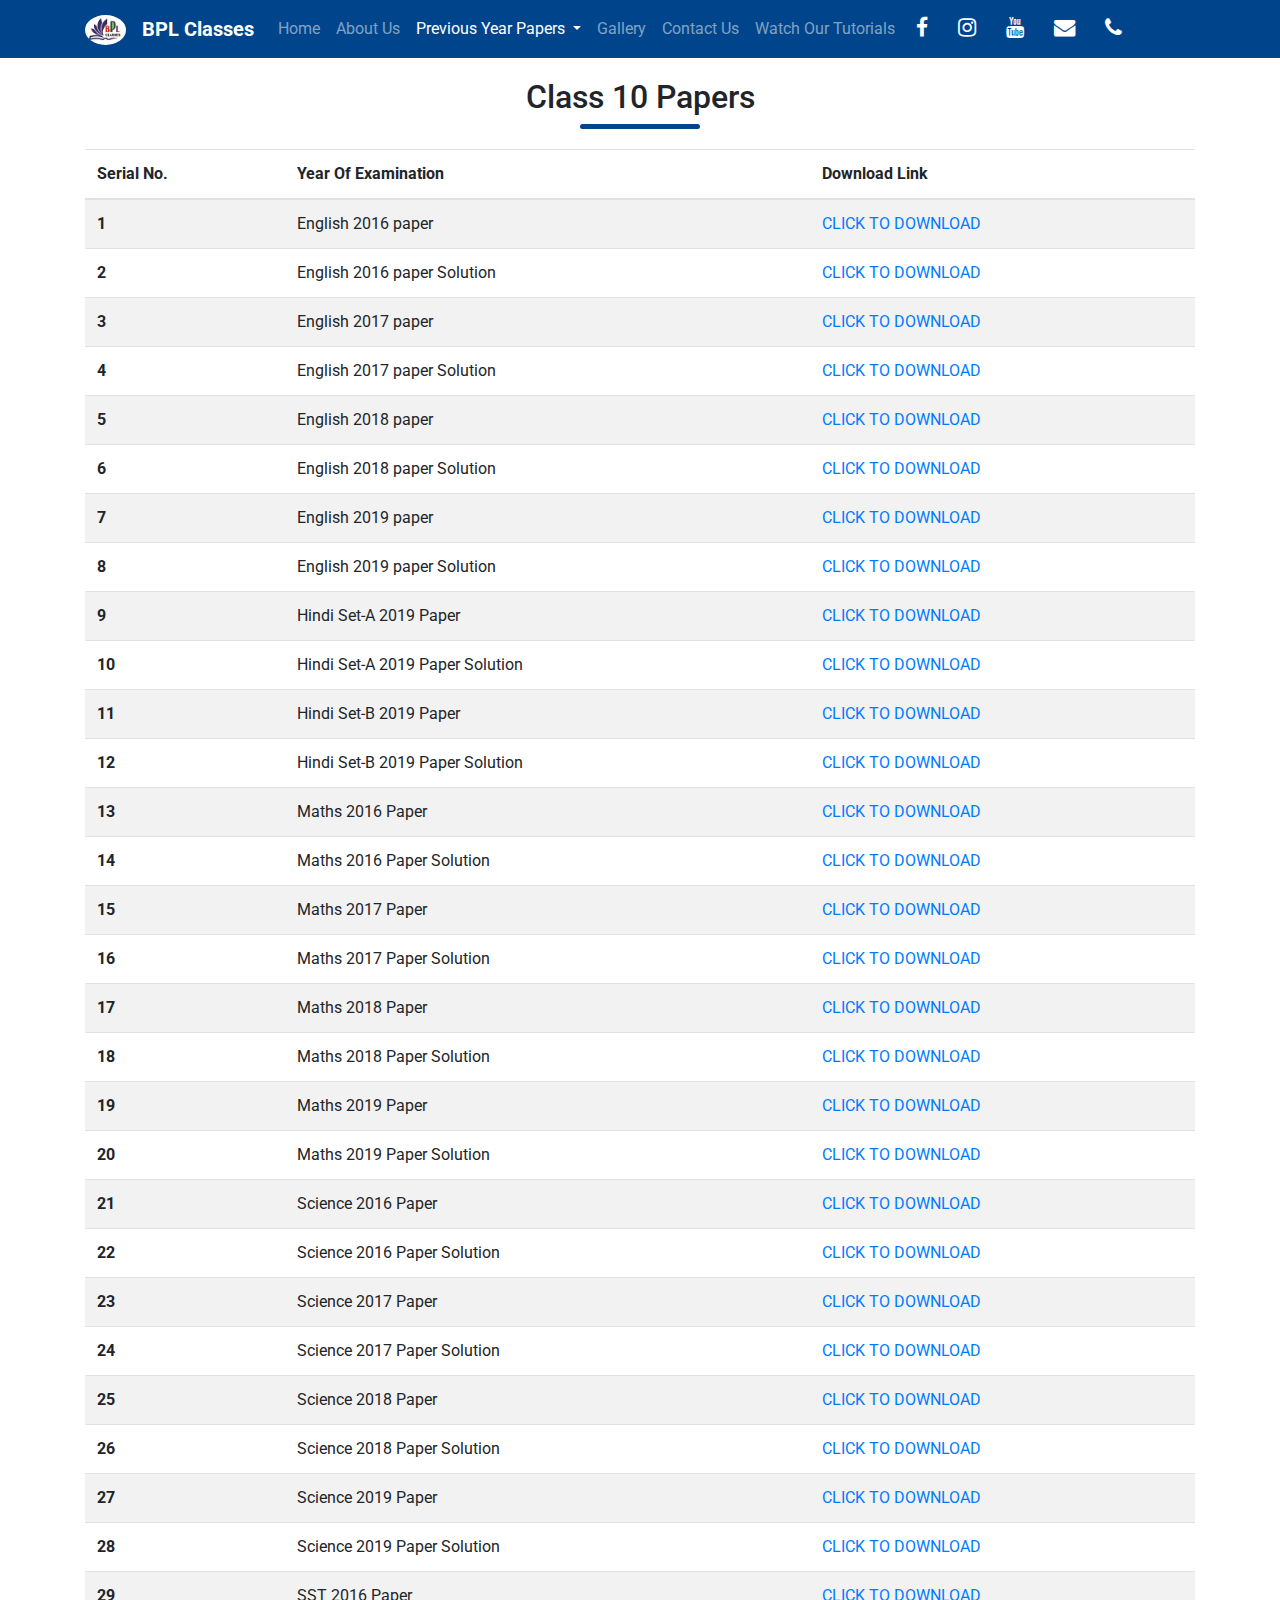
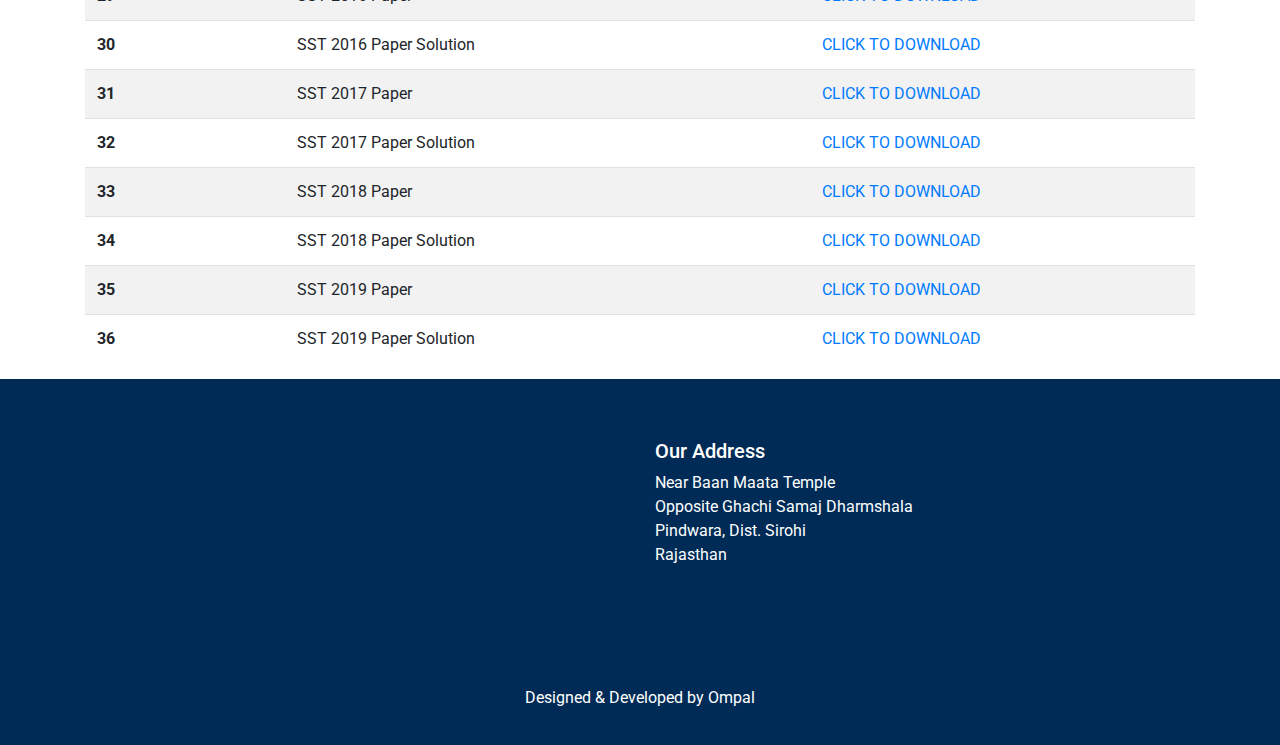
==== 101.html @ 154309ad "web" ====
<!DOCTYPE html>
<html>

<head>
    <!-- Required meta tags -->
    <meta charset="utf-8">
    <meta name="viewport" content="width=device-width, initial-scale=1, shrink-to-fit=no">
    <meta http-equiv="x-ua-compatible" content="ie=edge">
    <!-- Bootstrap CSS -->
    <link rel="stylesheet" href="https://maxcdn.bootstrapcdn.com/bootstrap/4.0.0/css/bootstrap.min.css"
        integrity="sha384-Gn5384xqQ1aoWXA+058RXPxPg6fy4IWvTNh0E263XmFcJlSAwiGgFAW/dAiS6JXm" crossorigin="anonymous">
    <link rel="stylesheet" href="./styles.css">
    <link rel="stylesheet" href="https://cdnjs.cloudflare.com/ajax/libs/font-awesome/4.7.0/css/font-awesome.min.css">
    <link rel="preconnect" href="https://fonts.gstatic.com">
    <link href="https://fonts.googleapis.com/css2?family=Roboto:wght@500&display=swap" rel="stylesheet">
    <title>BPL Classes</title>
</head>

<body>
    <nav class="navbar navbar-expand-sm  navbar-dark " style="color: floralwhite; background-color:#00458B;">
        <div class="container">
            <a class="navbar-brand" href="#">
                <div id="logo"><img id="logo" src="img/logo.jpg" height="30px"></div>
            </a>
            <a class="navbar-brand" style="font-weight: bold;" href="./index.html">BPL Classes</a>
            <button class="navbar-toggler" type="button" data-toggle="collapse" data-target="#navbarSupportedContent">
                <span class="navbar-toggler-icon"></span>
            </button>
            <div class="collapse navbar-collapse" id="navbarSupportedContent">
                <ul class="navbar-nav mr-auto">
                    <li class="nav-item">
                        <a class="nav-link" href="./index.html">Home<span class="sr-only">(current)</span></a>
                    </li>
                    <li class="nav-item">
                        <a class="nav-link" href="./aboutus.html">About Us</a>
                    </li>
                    <li class="nav-item dropdown active">
                        <a class="nav-link dropdown-toggle" href="#" id="navbarDropdown" role="button"
                            data-toggle="dropdown" aria-haspopup="true" aria-expanded="false">
                            Previous Year Papers
                        </a>
                        <div class="dropdown-menu bg-light" aria-labelledby="navbarDropdown">
                            <a class="dropdown-item active" href="#">Class 10</a>
                            <a class="dropdown-item " href="./121.html">Class 12</a>
                            <div class="dropdown-divider"></div>
                            <a class="dropdown-item" href="./jee1.html">JEE MAINS</a>
                        </div>
                    </li>
                    <li class="nav-item">
                        <a class="nav-link" href="./gallery.html">Gallery</a>
                    </li>
                    <li class="nav-item">
                        <a class="nav-link" href="./contactus1.php">Contact Us</a>
                      </li>
                <li class="nav-item">
                <a class="nav-link" href="./tutorials.html">Watch Our Tutorials</a>
                 </li>
                    <div>
                        <div class="text-center">
                            <a class="btn btn-social-icon btn-facebook" href="http://www.facebook.com/bplclasses"> <i
                                    class="new-icons fa fa-facebook fa-lg"></i></a>
                            <a class="btn btn-social-icon btn-twitter" href="http://www.instagram.com/bplclasses/"> <i
                                    class="new-icons fa fa-instagram fa-lg"></i></a>
                            <a class="btn btn-social-icon btn-google"
                                href="http://youtube.com/channel/UCnQ4yywL_ShERDJFCUBgXpA"> <i
                                    class="new-icons fa fa-youtube fa-lg"></i></a>
                            <a class="btn btn-social-icon btn-google" href="mailto:bplclasses@gmail.com"><i
                                    class="new-icons fa fa-envelope fa-lg"></i></a>
                            <a class="btn btn-social-icon btn-google" href="tel:+919602654600"><i
                                    class="new-icons fa fa-phone fa-lg"></i></a>
                        </div>
                    </div>
                </ul>

            </div>
        </div>
    </nav>
    <div class="container">
        <div class="row-header">
            <h2 style="display: flex;justify-content: center;margin-top: 20px;">Class 10 Papers</h2>
        </div>
        <div class="center-line">
            <div class="line"></div>
        </div>
        <div style="margin-top: 20px;" class="table-responsive">
            <table class="table table-striped">
                <thead class="">
                    <tr>
                        <th>Serial No.</th>
                        <th>Year Of Examination</th>
                       <th>Download Link</th>
                    </tr>
                </thead>
                 <tbody>
                  <tr>
                      <th> 1</th>
                      <td> English 2016 paper </td>
                      <td><a href="./studymaterial/10/English/Eng 2016 Paper.pdf" download>CLICK TO DOWNLOAD</a> </td>
                  </tr>
                  <tr>
                      <th>2 </th>
                      <td> English 2016 paper Solution </td>
                      <td><a href="./studymaterial/10/English/Eng 2016 Solution.pdf" download>CLICK TO DOWNLOAD</a> </td>
                  </tr>
                  <tr>
                      <th>3 </th>
                      <td> English 2017 paper  </td>
                      <td><a href="./studymaterial/10/English/Eng 2017 Paper.pdf" download>CLICK TO DOWNLOAD</a> </td>
                  </tr>
                  <tr>
                      <th>4 </th>
                      <td>English 2017 paper Solution   </td>
                      <td><a href="./studymaterial/02English9/Eng 2017 Solution.pdf" download>CLICK TO DOWNLOAD</a> </td>
                  </tr>
                  <tr>
                      <th>5 </th>
                      <td> English 2018 paper  </td>
                      <td><a href="./studymaterial/10/English/Eng 2018 Paper.pdf" download>CLICK TO DOWNLOAD</a> </td>
                  </tr>
                  <tr>
                      <th> 6</th>
                      <td> English 2018 paper  Solution </td>
                      <td><a href="./studymaterial/10/English/Eng 2018 Solution.pdf" download>CLICK TO DOWNLOAD</a> </td>
                  </tr>
                  <tr>
                      <th>7 </th>
                      <td> English 2019 paper  </td>
                      <td><a href="./studymaterial/10/English/English 2019 Paper.pdf" download>CLICK TO DOWNLOAD</a> </td>
                  </tr>
                  <tr>
                      <th>8 </th>
                      <td> English 2019 paper Solution </td>
                      <td><a href="./studymaterial/10/English/English 2019 Solution.pdf" download>CLICK TO DOWNLOAD</a> </td>
                  </tr>
                  <tr>
                      <th> 9</th>
                      <td> Hindi  Set-A 2019 Paper </td>
                      <td><a href="./studymaterial/10/Hindi/Hindi A 2019 P.pdf" download>CLICK TO DOWNLOAD</a> </td>
                  </tr>
                  <tr>
                      <th> 10</th>
                      <td> Hindi  Set-A 2019 Paper Solution </td>
                      <td><a href="./studymaterial/10/Hindi/Hindi A 2019 S.pdf" download>CLICK TO DOWNLOAD</a> </td>
                  </tr>
                  <tr>
                      <th>11 </th>
                      <td>Hindi  Set-B 2019 Paper   </td>
                      <td><a href="./studymaterial/10/Hindi/Hindi B 2019 P.pdf" download>CLICK TO DOWNLOAD</a> </td>
                  </tr>
                  <tr>
                      <th>12 </th>
                      <td> Hindi  Set-B 2019 Paper Solution </td>
                      <td><a href="./studymaterial/10/Hindi/Hindi B 2019 S.pdf" download>CLICK TO DOWNLOAD</a> </td>
                  </tr>
                  <tr>
                      <th> 13</th>
                      <td>  Maths 2016 Paper </td>
                      <td><a href="./studymaterial/10/Maths/Maths 2016 Paper.pdf" download>CLICK TO DOWNLOAD</a> </td>
                  </tr>
                  <tr>
                      <th> 14</th>
                      <td>  Maths 2016 Paper Solution </td>
                      <td><a href="./studymaterial/10/Maths/Maths 2016 Solution.pdf" download>CLICK TO DOWNLOAD</a> </td>
                  </tr>
                  <tr>
                      <th> 15</th>
                      <td>Maths 2017 Paper   </td>
                      <td><a href="./studymaterial/10/Maths/Maths 2017 Paper.pdf" download>CLICK TO DOWNLOAD</a> </td>
                  </tr>
                  <tr>
                      <th> 16</th>
                      <td> Maths 2017 Paper Solution  </td>
                      <td><a href="./studymaterial/10/Maths/Maths 2017 Solution.pdf" download>CLICK TO DOWNLOAD</a> </td>
                  </tr>
                  <tr>
                      <th>17 </th>
                      <td> Maths 2018 Paper  </td>
                      <td><a href="./studymaterial/10/Maths/Maths 2018 Paper.pdf" download>CLICK TO DOWNLOAD</a> </td>
                  </tr>
                  <tr>
                      <th>18 </th>
                      <td> Maths 2018 Paper Solution  </td>
                      <td><a href="./studymaterial/10/Maths/Maths 2018 Solution.pdf" download>CLICK TO DOWNLOAD</a> </td>
                  </tr>
                  <tr>
                      <th>19 </th>
                      <td> Maths 2019 Paper  </td>
                      <td><a href="./studymaterial/10/Maths/Maths 2019 Paper.pdf" download>CLICK TO DOWNLOAD</a> </td>
                  </tr>
                  <tr>
                      <th>20 </th>
                      <td> Maths 2019 Paper Solution  </td>
                      <td><a href="./studymaterial/10/Maths/Maths 2019 Solution.pdf" download>CLICK TO DOWNLOAD</a> </td>
                  </tr>
                  <tr>
                      <th> 21</th>
                      <td> Science 2016 Paper  </td>
                      <td><a href="./studymaterial/10/Science/Science 2016 Paper.pdf" download>CLICK TO DOWNLOAD</a> </td>
                  </tr>
                  <tr>
                      <th>22 </th>
                      <td> Science 2016 Paper Solution  </td>
                      <td><a href="./studymaterial/10/Science/Science 2016 Solution.pdf" download>CLICK TO DOWNLOAD</a> </td>
                  </tr>
                  <tr>
                      <th>23 </th>
                      <td> Science 2017 Paper  </td>
                      <td><a href="./studymaterial/10/Science/Science 2017 Paper.pdf" download>CLICK TO DOWNLOAD</a> </td>
                  </tr>
                  <tr>
                      <th>24 </th>
                      <td>  Science 2017 Paper Solution </td>
                      <td><a href="./studymaterial/10/Science/Science 2017 Solution.pdf" download>CLICK TO DOWNLOAD</a> </td>
                  </tr>
                  <tr>
                      <th>25 </th>
                      <td> Science 2018 Paper  </td>
                      <td><a href="./studymaterial/10/Science/Science 2018 Paper.pdf" download>CLICK TO DOWNLOAD</a> </td>
                  </tr>
                  <tr>
                      <th> 26</th>
                      <td> Science 2018 Paper Solution </td>
                      <td><a href="./studymaterial/10/Science/Science 2018 Solution.pdf" download>CLICK TO DOWNLOAD</a> </td>
                  </tr>
                  <tr>
                      <th>27 </th>
                      <td> Science 2019 Paper </td>
                      <td><a href="./studymaterial/10/Science/Science 2019 Paper.pdf" download>CLICK TO DOWNLOAD</a> </td>
                  </tr>
                  <tr>
                      <th> 28</th>
                      <td> Science 2019 Paper Solution </td>
                      <td><a href="./studymaterial/10/Science/Science 2019 Solution.pdf" download>CLICK TO DOWNLOAD</a> </td>
                  </tr>
                  <tr>
                      <th>29 </th>
                      <td>  SST 2016 Paper</td>
                      <td><a href="./studymaterial/10/SST/SST 2016 Paper.pdf" download>CLICK TO DOWNLOAD</a> </td>
                  </tr>
                  <tr>
                      <th> 30</th>
                      <td> SST 2016 Paper Solution </td>
                      <td><a href="./studymaterial/10/SST/SST 2016 Solution.pdf" download>CLICK TO DOWNLOAD</a> </td>
                  </tr>
                  <tr>
                      <th> 31</th>
                      <td> SST 2017 Paper </td>
                      <td><a href="./studymaterial/10/SST/SST 2017 Paper.pdf" download>CLICK TO DOWNLOAD</a> </td>
                  </tr>
                  <tr>
                      <th>32 </th>
                      <td> SST 2017 Paper Solution</td>
                      <td><a href="./studymaterial/10/SST/SST 2017 Solution.pdf" download>CLICK TO DOWNLOAD</a> </td>
                  </tr>
                  <tr>
                      <th>33 </th>
                      <td>  SST 2018 Paper</td>
                      <td><a href="./studymaterial/10/SST/SST 2018 Paper.pdf" download>CLICK TO DOWNLOAD</a> </td>
                  </tr>
                  <tr>
                      <th> 34</th>
                      <td>    SST 2018 Paper Solution</td>
                      <td><a href="./studymaterial/10/SST/SST 2018 Solution.pdf" download>CLICK TO DOWNLOAD</a> </td>
                  </tr>
                  <tr>
                      <th>35 </th>
                      <td>    SST 2019 Paper</td>
                      <td><a href="./studymaterial/10/SST/SST 2019 Paper.pdf" download>CLICK TO DOWNLOAD</a> </td>
                  </tr>
                  <tr>
                      <th>36 </th>
                      <td>   SST 2019 Paper Solution </td>
                      <td><a href="./studymaterial/10/SST/SST 2019 Solution.pdf "download>CLICK TO DOWNLOAD</a> </td>
                  </tr>             
                  

                 </tbody>
            </table> 
         </div>
    </div>
    
    <footer class="footer"style="background-color:#002B57;color: white">
        <div class="container" >
          <div class="card-group" style="margin-bottom: 25px;margin-top: 25px; padding-top: 15px;">
            <div class="col-sm-6" id="map">
              <iframe
                src="https://www.google.com/maps/embed?pb=!1m18!1m12!1m3!1d3687.196321393808!2d73.04784376825938!3d24.7925903272321!2m3!1f0!2f0!3f0!3m2!1i1024!2i768!4f13.1!3m3!1m2!1s0x3942c93a65e008f5%3A0xe58493875e0c0d91!2sBpl%20Classes!5e0!3m2!1sen!2sin!4v1615977815235!5m2!1sen!2sin"
                width="300" height="200" style="border:0;" style="border-radius: 15px;" allowfullscreen=""
                loading="lazy"></iframe>
            </div>
            <div class="col-sm-6">
              <h5>Our Address</h5>
              <address>
                Near Baan Maata Temple<br>
                Opposite Ghachi Samaj Dharmshala <br>
                Pindwara, Dist. Sirohi<br>
                Rajasthan
              </address>
            </div>
          </div>
        </div>
        <div style="padding:15px; background-color:#002B57;color: white; display: flex; justify-content: center;">
          <p style="margin: 0px;">Designed & Developed by Ompal</p>
        </div>
      </footer>

    <script src="https://code.jquery.com/jquery-3.2.1.slim.min.js"
        integrity="sha384-KJ3o2DKtIkvYIK3UENzmM7KCkRr/rE9/Qpg6aAZGJwFDMVNA/GpGFF93hXpG5KkN"
        crossorigin="anonymous"></script>
    <script src="https://cdnjs.cloudflare.com/ajax/libs/popper.js/1.12.9/umd/popper.min.js"
        integrity="sha384-ApNbgh9B+Y1QKtv3Rn7W3mgPxhU9K/ScQsAP7hUibX39j7fakFPskvXusvfa0b4Q"
        crossorigin="anonymous"></script>
    <script src="https://maxcdn.bootstrapcdn.com/bootstrap/4.0.0/js/bootstrap.min.js"
        integrity="sha384-JZR6Spejh4U02d8jOt6vLEHfe/JQGiRRSQQxSfFWpi1MquVdAyjUar5+76PVCmYl"
        crossorigin="anonymous"></script>

</body>

</html>
---- styles.css ----
.navbar {
  color: floralwhite;
}
.box{
 border: 1px solid;
border-radius: 10px;
margin-top: 10px;
margin-right: 10px;
}

.new-icons {
  color: white;
}
.center-line {
  display: flex;
  justify-content: center;
}
.line {
  background-color: #00458b;
  height: 5px;
  width: 120px;
  border-radius: 15px;
}
.cardview {
  margin-top: 20px;
}
.jumbotron {
  margin: 0x auto;
  padding: 70px 30px;
  background: #9575cd;
  color: floralwhite;
}
.row-header {
  margin: 0px auto;
  padding: 0px 0px;
}
body {
  font-family: "Roboto", sans-serif;

}
#logo {
  border-radius: 50%;
}
.carousel .carousel-item {
  min-height: 190px;
  height: auto;
}
.carousel .carousel-item img {
  position: absolute;
  top: 0;
  left: 0;
  min-height: 200px;
}
.row-content {
  margin: 0x auto;
  padding: 50px 0px;
  border-bottom: 1px ridge;
  min-height: 300px;
}
.footer {
  color: white;
  background-color: #00458b;
  margin: 0x auto;
  padding: 20px 0px;
}
a {
  text-decoration: none;
  text-decoration-color: black;
}
.img-fluid {
  max-width: 100%;
  height: auto;
}

.gallery-img {
  position: relative;
  z-index: 1;
  overflow: hidden
}

.gallery-img > img {
  width: 100%;
  -webkit-transition-duration: 500ms;
  transition-duration: 500ms;
}

.single_gallery_item:hover .gallery-img > img {
  -webkit-transform: scale(1.15);
  transform: scale(1.15);
}

.gallery-img .product-quicview {
  position: absolute;
  width: 100%;
  height: 100%;
  z-index: 9;
  top: 0;
  left: 0;
  display: -webkit-box;
  display: -ms-flexbox;
  display: flex;
  -webkit-box-align: center;
  -ms-flex-align: center;
  align-items: center;
  -webkit-box-pack: center;
  -ms-flex-pack: center;
  justify-content: center;
  background-color: rgba(23, 24, 24, 0.6);
  opacity: 0;
  -webkit-transition-duration: 500ms;
  transition-duration: 500ms;
}

.gallery-img:hover .gallery-quicview {
  opacity: 1;
}

.gallery .gallery-quicview > a {
  width: 72px;
  height: 72px;
  border: 2px solid rgba(255, 255, 255, 0.8);
  border-radius: 50%;
  text-align: center;
  color: rgba(255, 255, 255, 0.8);
  font-size: 36px;
  line-height: 72px;
}

.gallery-img .product-quicview > a:hover {
  border: 2px solid rgba(255, 255, 255, 1);
  color: rgba(255, 255, 255, 1);
}

.modal {
  display: none;
  position: fixed;
  z-index: 2;
  padding-top: 100px;
  left: 0;
  top: 0;
  width: 100%;
  height: 100%;
  overflow: auto;
  background-color: rgb(0, 0, 0);
  background-color: rgba(0, 0, 0, 0.9);
}

.modal-content {
  margin: auto;
  display: block;
  width: 80%;
  max-width: 700px;
}

#caption {
  margin: auto;
  display: none;
  width: 80%;
  max-width: 700px;
  text-align: center;
  color: #ccc;
  padding: 10px 0;
  height: 150px;
}

.modal-content, #caption {
  -webkit-animation-name: zoomIn;
  -webkit-animation-duration: 0.6s;
  animation-name: zoomIn;
  animation-duration: 0.6s;
}

.close {
  position: absolute;
  top: 15px;
  right: 35px;
  color: #f1f1f1;
  font-size: 40px;
  font-weight: bold;
  transition: 0.3s;
}

.close:hover,
.close:focus {
  color: #bbb;
  text-decoration: none;
  cursor: pointer;
}

@-webkit-keyframes zoomIn {
  from {
      -webkit-transform: scale(0)
  }

  to {
      -webkit-transform: scale(1)
  }
}

@keyframes zoomIn {
  from {
      transform: scale(0)
  }

  to {
      transform: scale(1)
  }
}

.myImg {
  margin-top: 10px;
  border-radius: 10px;
  cursor: pointer;
  transition: 0.3s;
}
#feedbackcol{
border: 1px solid;
border-radius: 10px;
margin-top: 10px;
margin-right: 10px;
}
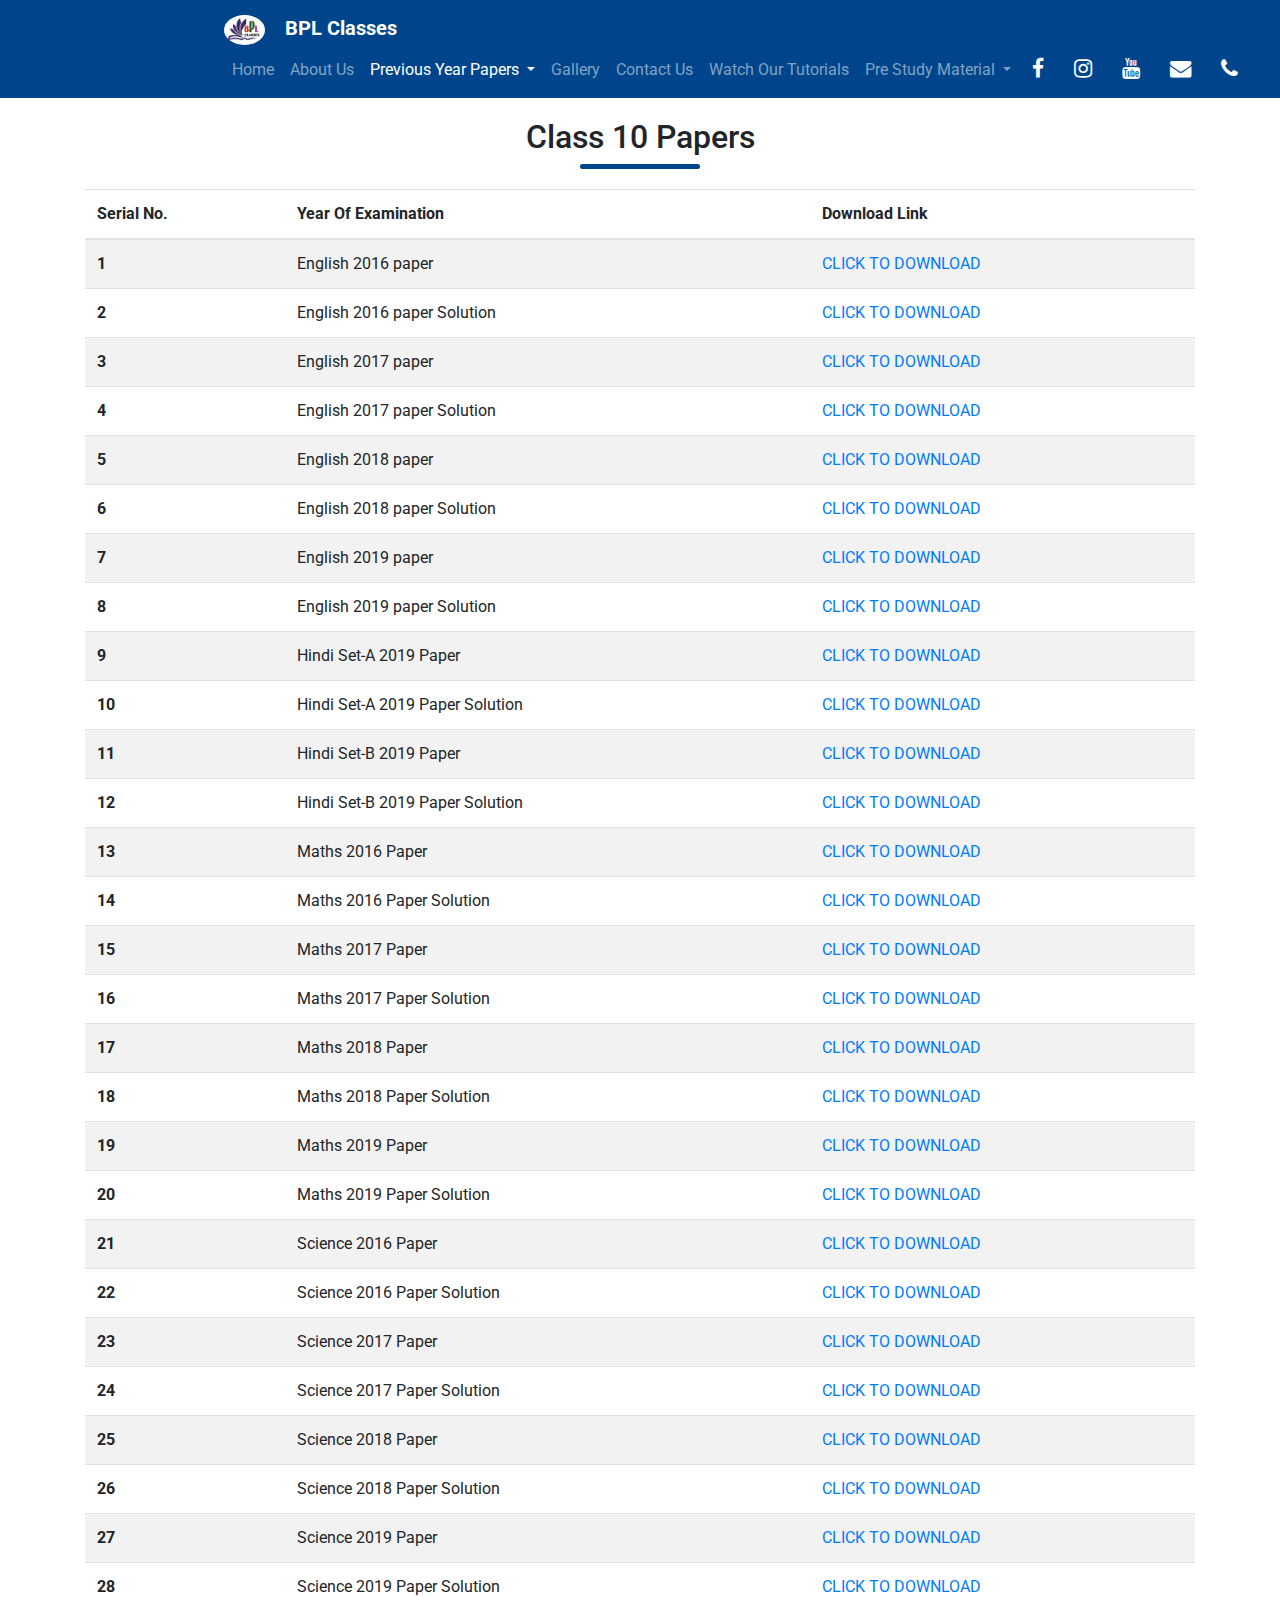
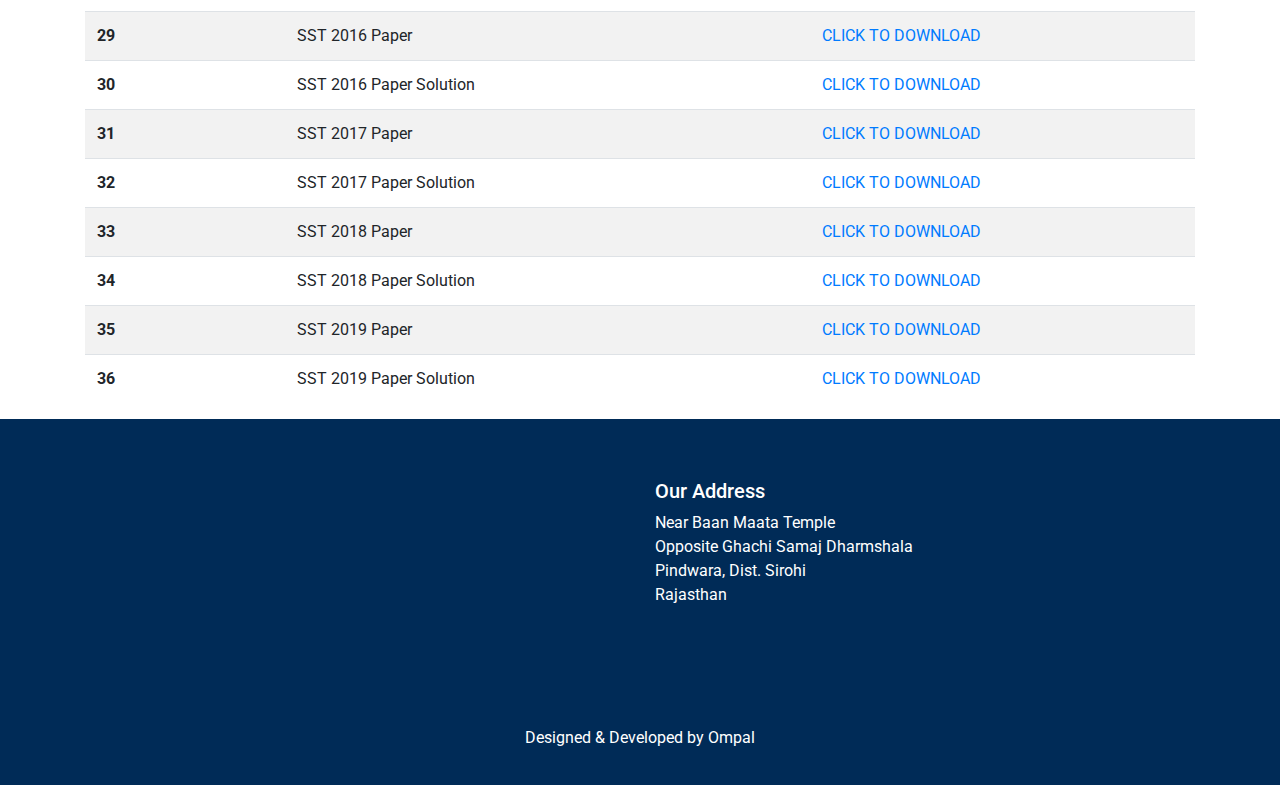
==== commit 7b1c862c: "Nice" ====
--- a/101.html
+++ b/101.html
@@ -18,7 +18,7 @@
 
 <body>
     <nav class="navbar navbar-expand-sm  navbar-dark " style="color: floralwhite; background-color:#00458B;">
-        <div class="container">
+        <div class="offset-2">
             <a class="navbar-brand" href="#">
                 <div id="logo"><img id="logo" src="img/logo.jpg" height="30px"></div>
             </a>
@@ -55,6 +55,18 @@
                 <li class="nav-item">
                 <a class="nav-link" href="./tutorials.html">Watch Our Tutorials</a>
                  </li>
+                 <li class="nav-item dropdown">
+                    <a class="nav-link dropdown-toggle" href="#" id="navbarDropdown" role="button" data-toggle="dropdown"
+                      aria-haspopup="true" aria-expanded="false">
+                      Pre Study Material
+                    </a>
+                    <div class="dropdown-menu bg-light" aria-labelledby="navbarDropdown">
+                      <a class="dropdown-item" href="./9.html">Class 9</a>
+                      <a class="dropdown-item" href="./10.html">Class 10</a>
+                      <a class="dropdown-item" href="./11.html">Class 11</a>
+                      <a class="dropdown-item" href="./12.html">Class 12</a>
+                     
+                  </li>
                     <div>
                         <div class="text-center">
                             <a class="btn btn-social-icon btn-facebook" href="http://www.facebook.com/bplclasses"> <i
--- a/styles.css
+++ b/styles.css
@@ -216,7 +216,11 @@
 #feedbackcol{
 border: 1px solid;
 border-radius: 10px;
-margin-top: 10px;
-margin-right: 10px;
-}
-
+
+}
+.accordionhead{
+  color: white;
+  background-color: #00458b;
+  
+}
+
